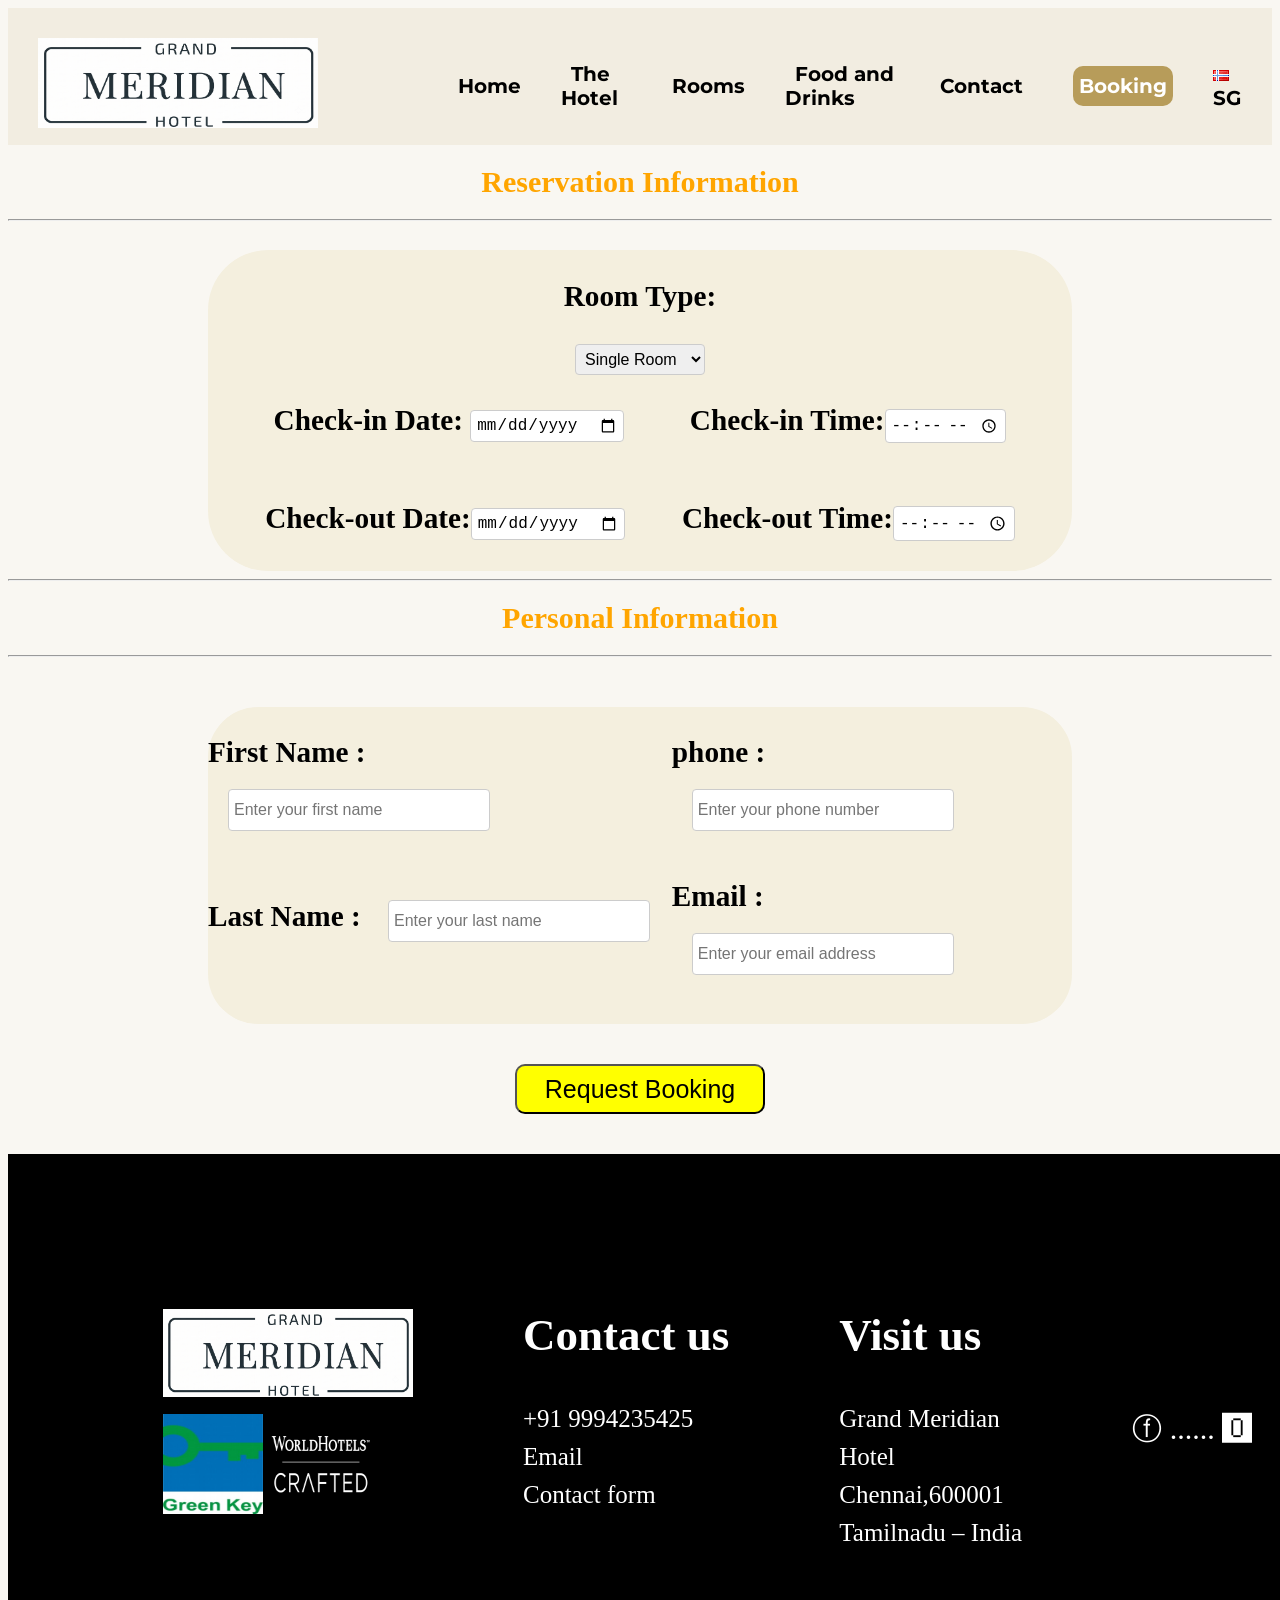
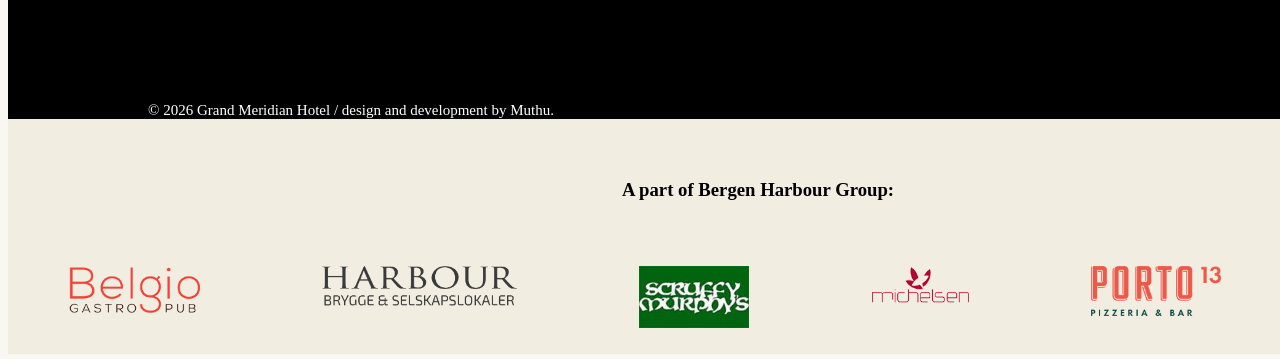
==== booking.html @ 4ad6070c "Updated booking page" ====
<!DOCTYPE html>
<html lang="en">
<head>
    <link href="https://fonts.googleapis.com/css2?family=Montserrat:wght@400;600&display=swap" rel="stylesheet">
    <iframe src="top.html" style="width:100%; height: 137px; border:none; display: block;  "></iframe>
    <link rel="stylesheet" href="booking.css">
    <title>Booking</title>
</head>
<body>

<div class="main">
<h1 class="reser">Reservation Information</h1>
<hr>
<div class="onee">
<h3 class="hiii">Room Type:</h3>
<select name="roomType" >
    <option value="single">Single Room</option>
    <option value="double">Double Room</option>
    <option value="suite">suite</option>
    <option value="family">Family</option>
    <option value="deluxe">Deluxe Room</option>
</select>
<br>

<div class="checkin">
<h3>Check-in Date: <input type="date" id="checkin" name="checkin"></h3>
<h3>Check-in Time:<input type="time" id="checkinTime" name="checkinTime"></h3>
</div>

<div class=" checkout ">
 <h3>Check-out Date:<input type="date" id="checkout" name="checkout"></h3>
<h3>Check-out Time:<input type="time" id="checkoutTime" name="checkoutTime"></h3>
</div>
</div>
</div>
</div>

<hr>

<h1 class="reser">Personal Information</h1>

<hr>

<div class="twoo">

<div class="Name">
<h3>First Name :
<input type="text" id="firstName" name="firstName" placeholder="Enter your first name"></h3>
<h3>Last Name :
<input type="text" id="lastName" name="lastName" placeholder="Enter your last name"></h3>
</div>

<div class="information">
<h3>phone :
<input type="tel"name="phone" placeholder="Enter your phone number"></h3>

<h3>Email :
<input type="email" nmme="email" placeholder="Enter your email address"></h3>
</div>
</div>
 


<div class="submit">
<button  type="submit">Request Booking</button>
</div>



</body>


     <footer>
         <iframe src="footer.html" style="width:1500px; height:800px; border:none; display: block;  box-sizing: border-box; "></iframe>
    </footer>

</html>
---- booking.css ----
body{
    background-color: #F9F7F2;
}

.twoo{
    background-color: #F4EFDE;
    display: flex;
    justify-content: space-evenly;
    font-size: 25px;
     margin-left: 200px;
    margin-right: 200px;
    margin-top: 50px;
    border-radius: 50px;
}


.reser{
    color: orange;
    text-align: center;
    font-size: 30px;
}
.onee{
    background-color: #F4EFDE;
    text-align: center;
    font-size: 25px;
    margin-left: 200px;
    margin-right: 200px;
    border-radius: 60px;
}
.checkin{
    display: flex;
    justify-content: space-evenly;
}
.checkout{
    display: flex;
    justify-content: space-evenly;
}
input[type="date"], input[type="time"] {
    padding: 5px;
    font-size: 16px;
    border: 1px solid #ccc;
    border-radius: 4px;
}
select {
    padding: 5px;
    font-size: 16px;
    border: 1px solid #ccc;
    border-radius: 4px;
}
input[type="text"], input[type="tel"], input[type="email"] {
    padding: 5px;
    margin: 20px;
    font-size: 16px;
    border: 1px solid #ccc;
    border-radius: 4px;
}

.submit{
    text-align: center;
    margin:20px;
    padding: 20px;
}
button{
    height: 50px;
    width: 250px;
    font-size: 25px;
    border-radius: 10px;
    background-color: yellow;
}
button:hover{
    background-color: orange;
    color: white;
}

.main{
    background-color:#F9F7F2;
}
.hiii{
    padding-top: 30px;
}
:placeholder-shown{
    width: 250px;
    height: 30px;
   
}
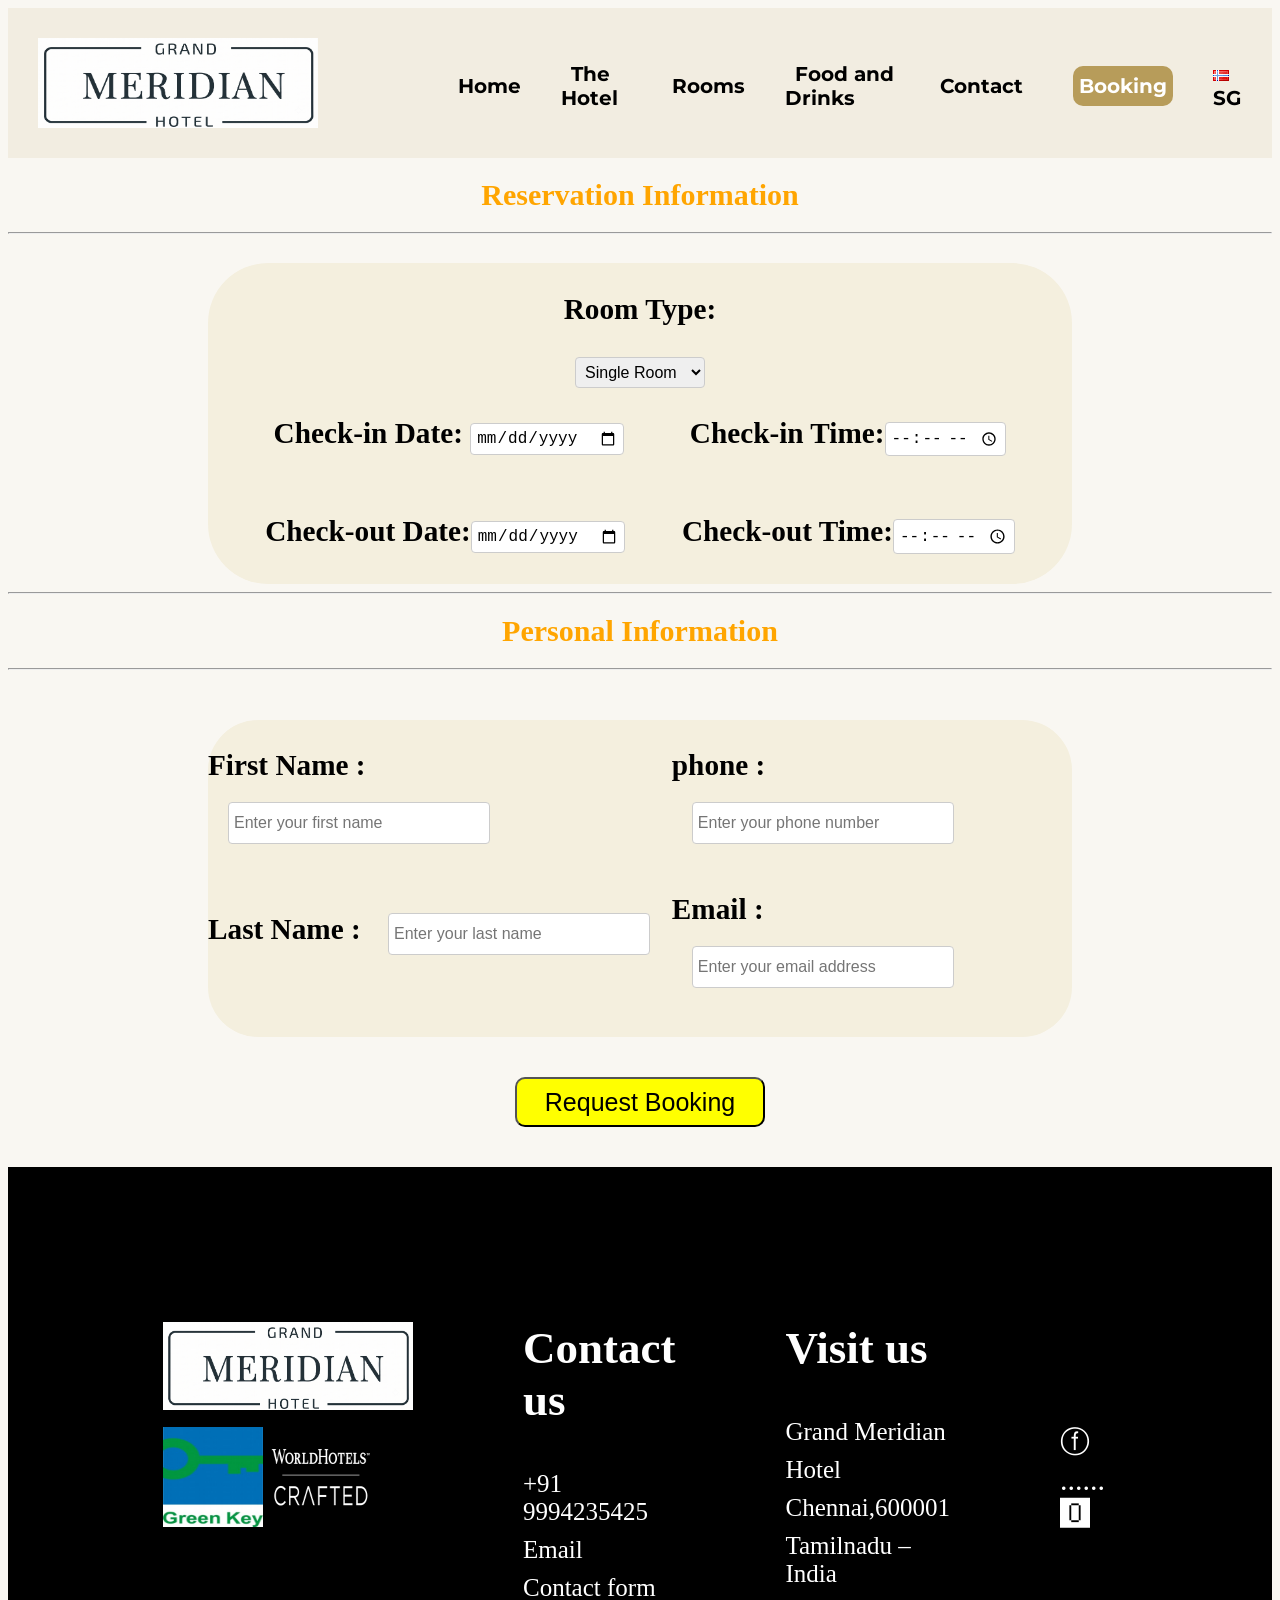
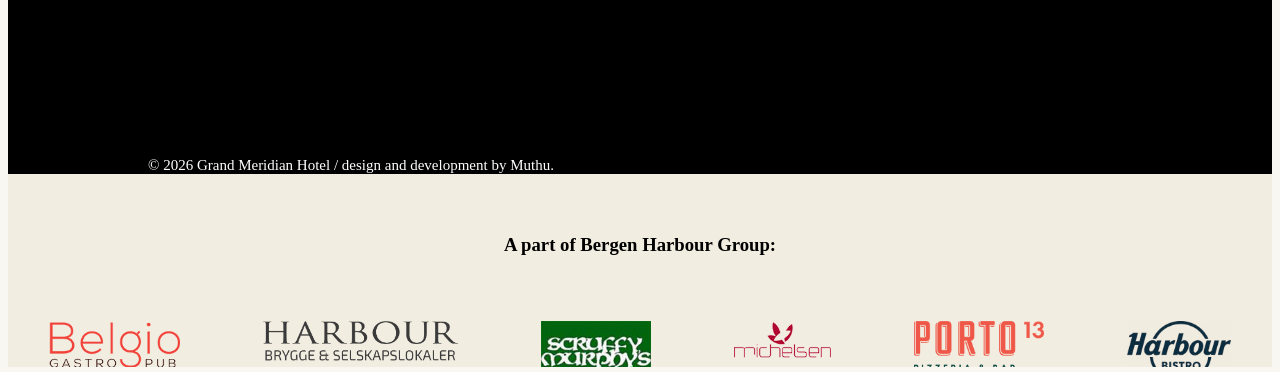
==== commit 6592db77: "commit" ====
--- a/booking.html
+++ b/booking.html
@@ -2,7 +2,8 @@
 <html lang="en">
 <head>
     <link href="https://fonts.googleapis.com/css2?family=Montserrat:wght@400;600&display=swap" rel="stylesheet">
-    <iframe src="top.html" style="width:100%; height: 137px; border:none; display: block;  "></iframe>
+    <iframe src="top.html"></iframe>
+    <meta name="viewport" content="width=device-width, initial-scale=1.0">
     <link rel="stylesheet" href="booking.css">
     <title>Booking</title>
 </head>
@@ -71,7 +72,7 @@
 
 
      <footer>
-         <iframe src="footer.html" style="width:1500px; height:800px; border:none; display: block;  box-sizing: border-box; "></iframe>
+         <iframe src="footer.html" style="width:100%; height:800px; border:none; display: block;  box-sizing: border-box; "></iframe>
     </footer>
 
 </html>
--- a/booking.css
+++ b/booking.css
@@ -82,4 +82,39 @@
     width: 250px;
     height: 30px;
    
-}+}
+
+iframe{
+    width: 100%;
+    height: auto;
+    border: none;
+    display: block;
+}
+iframe{
+    position: sticky;
+    top: 0px;
+}
+
+@media screen and (max-width:850px){
+
+    iframe{
+        width: 100%;
+        height: 650px;  
+    }
+    .twoo{
+        display: flex;
+        flex-direction: column;
+        align-items: center;
+        margin-left: 0px;
+        margin-right: 0px;
+    }
+    .onee{
+        display: flex;
+        flex-direction: column;
+        align-items: center;
+        margin-left: 0px;
+        margin-right: 0px;
+    }
+
+
+}
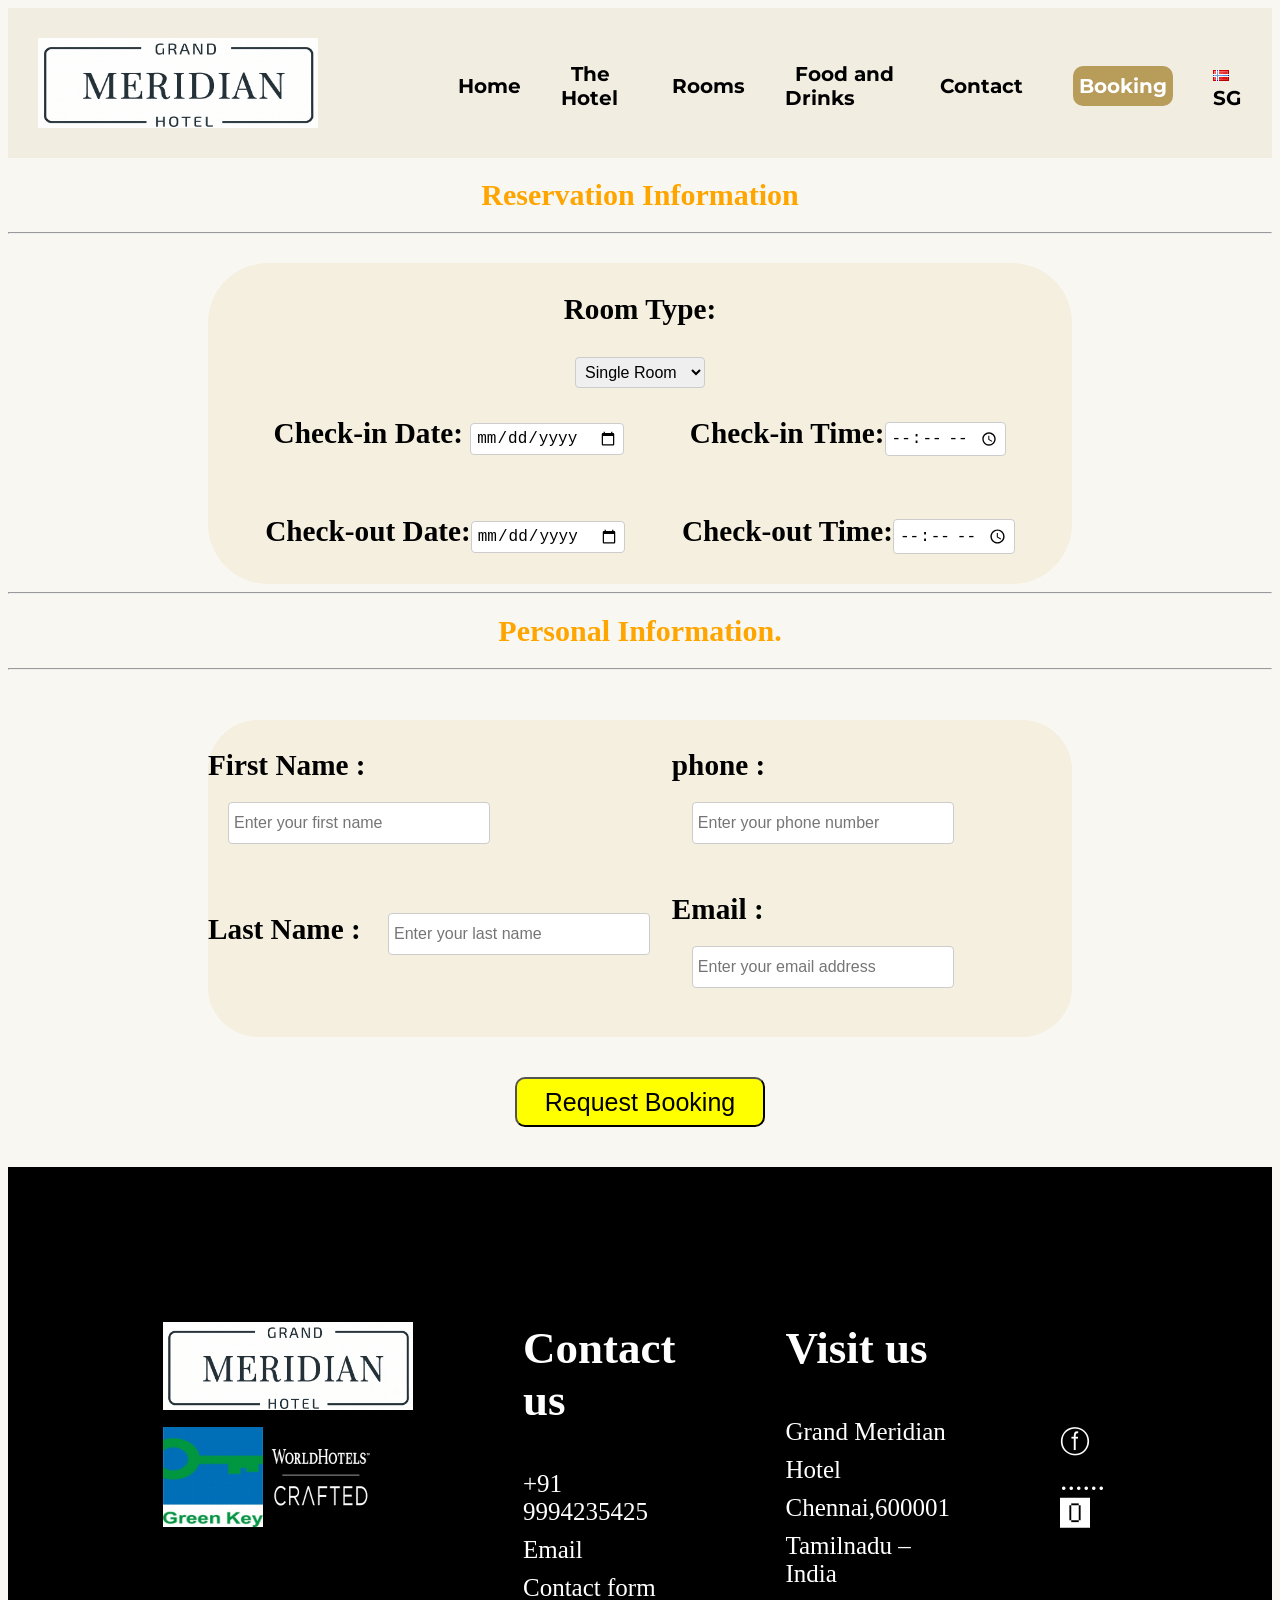
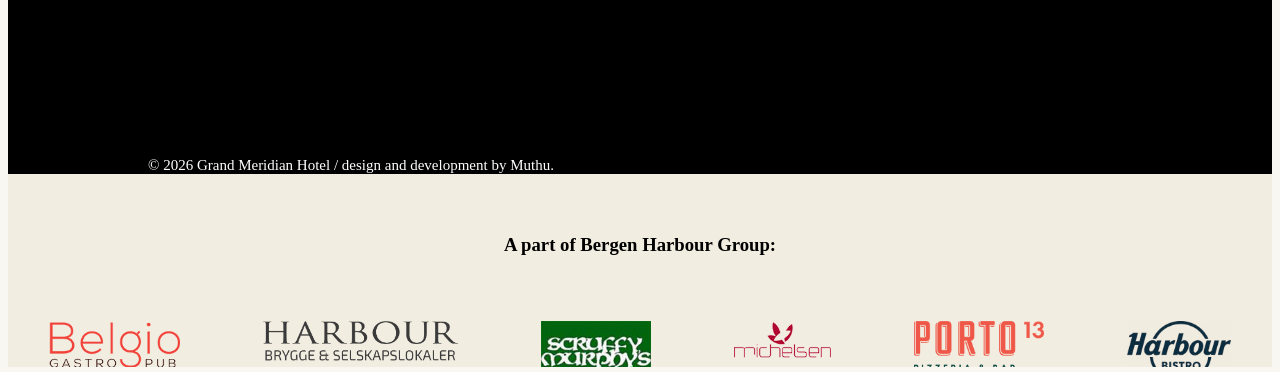
==== commit 25558799: "Update booking.html" ====
--- a/booking.html
+++ b/booking.html
@@ -38,7 +38,7 @@
 
 <hr>
 
-<h1 class="reser">Personal Information</h1>
+<h1 class="reser">Personal Information.</h1>
 
 <hr>
 
@@ -75,4 +75,4 @@
          <iframe src="footer.html" style="width:100%; height:800px; border:none; display: block;  box-sizing: border-box; "></iframe>
     </footer>
 
-</html>+</html>
--- a/booking.css
+++ b/booking.css
@@ -115,6 +115,9 @@
         margin-left: 0px;
         margin-right: 0px;
     }
+    iframe{
+        position:static;
+    }
 
 
 }
